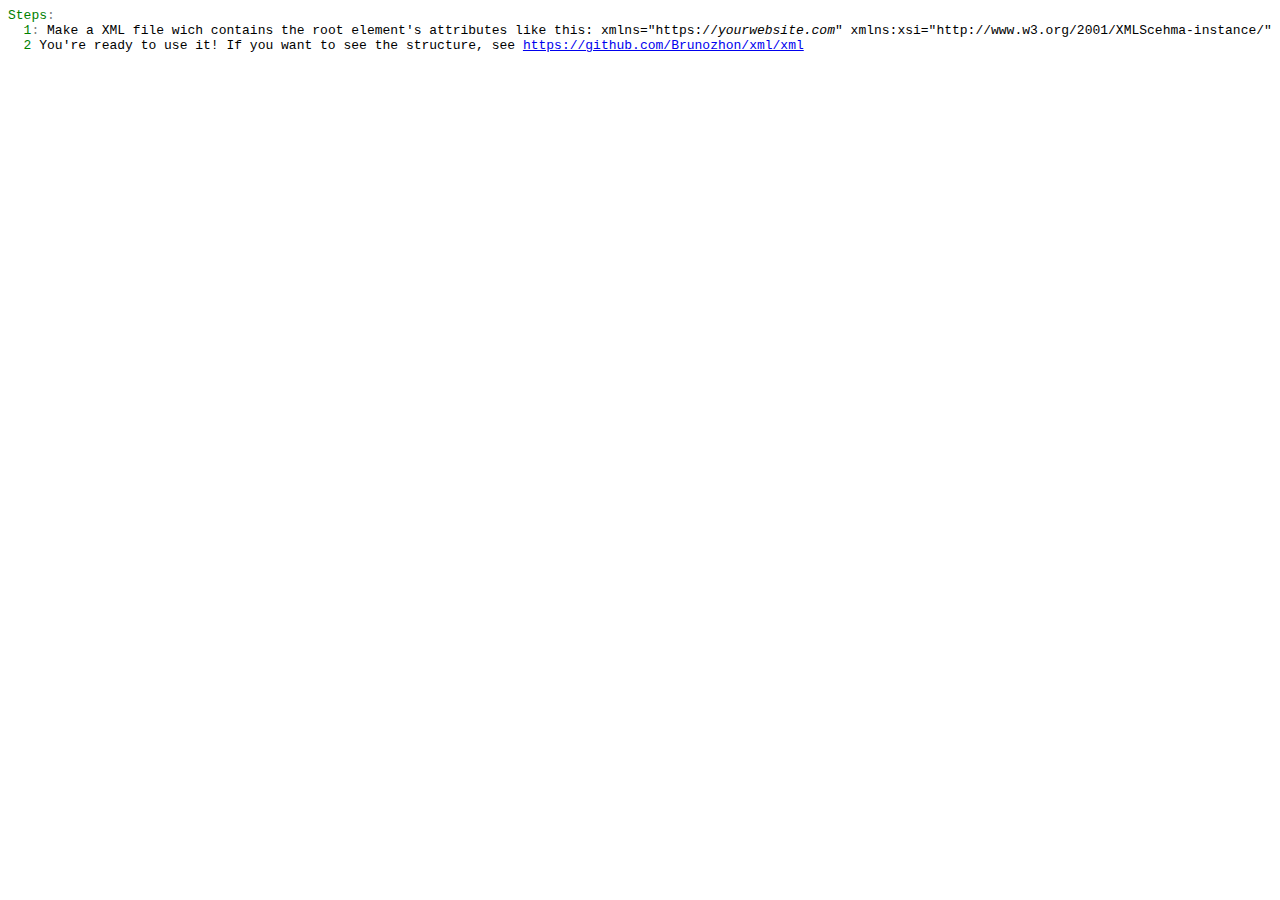
==== docs/getting-started-with-rsdt.html @ e69b1c6d "Create getting-started-with-rsdt.html" ====
<html>
  <head>
    <title>Getting Started with RSDT | XML Data</title>
    <link rel="stylesheet" href="https://brunozhon.github.io/xml/style.css" />
  </head>
  <body>
    <pre>
<span class="key">Steps</span><span class="colon">:</span>
  <span class="key">1</span><span class="colon">:</span> Make a XML file wich contains the root element's attributes like this: xmlns="https://<i>yourwebsite.com</i>" xmlns:xsi="http://www.w3.org/2001/XMLScehma-instance/" xsi:schemaLocation="https://brunozhon.github.io/xml/xml rsd.xml"
  <span class="key">2</span><span class="colon"></span> You're ready to use it! If you want to see the structure, see <a href="https://github.com/Brunozhon/xml/tree/main/xml" target="_blank">https://github.com/Brunozhon/xml/xml</a>
    </pre>
  </body>
</html>
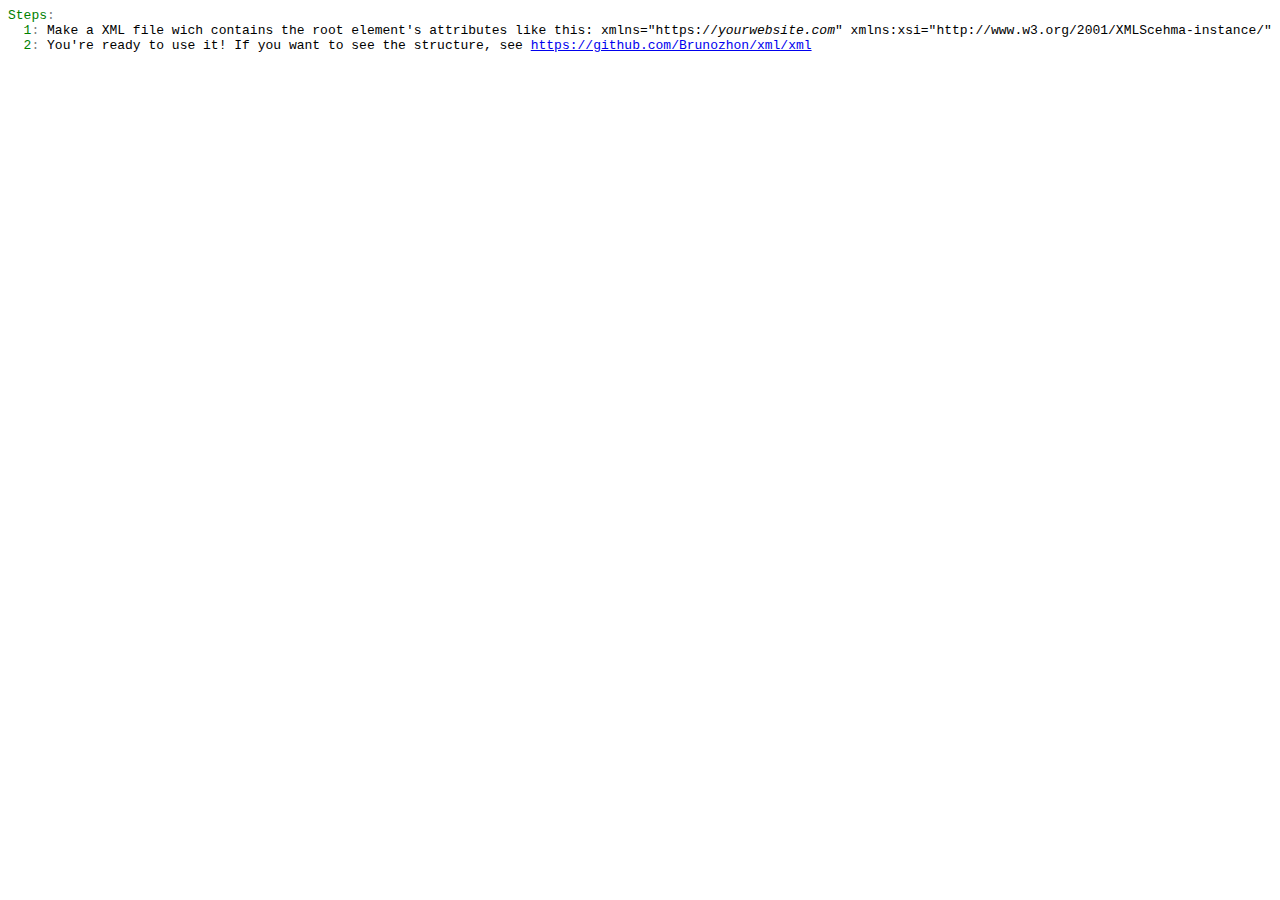
==== commit 4de4a6d5: "Update getting-started-with-rsdt.html" ====
--- a/docs/getting-started-with-rsdt.html
+++ b/docs/getting-started-with-rsdt.html
@@ -7,7 +7,7 @@
     <pre>
 <span class="key">Steps</span><span class="colon">:</span>
   <span class="key">1</span><span class="colon">:</span> Make a XML file wich contains the root element's attributes like this: xmlns="https://<i>yourwebsite.com</i>" xmlns:xsi="http://www.w3.org/2001/XMLScehma-instance/" xsi:schemaLocation="https://brunozhon.github.io/xml/xml rsd.xml"
-  <span class="key">2</span><span class="colon"></span> You're ready to use it! If you want to see the structure, see <a href="https://github.com/Brunozhon/xml/tree/main/xml" target="_blank">https://github.com/Brunozhon/xml/xml</a>
+  <span class="key">2</span><span class="colon">:</span> You're ready to use it! If you want to see the structure, see <a href="https://github.com/Brunozhon/xml/tree/main/xml" target="_blank">https://github.com/Brunozhon/xml/xml</a>
     </pre>
   </body>
 </html>
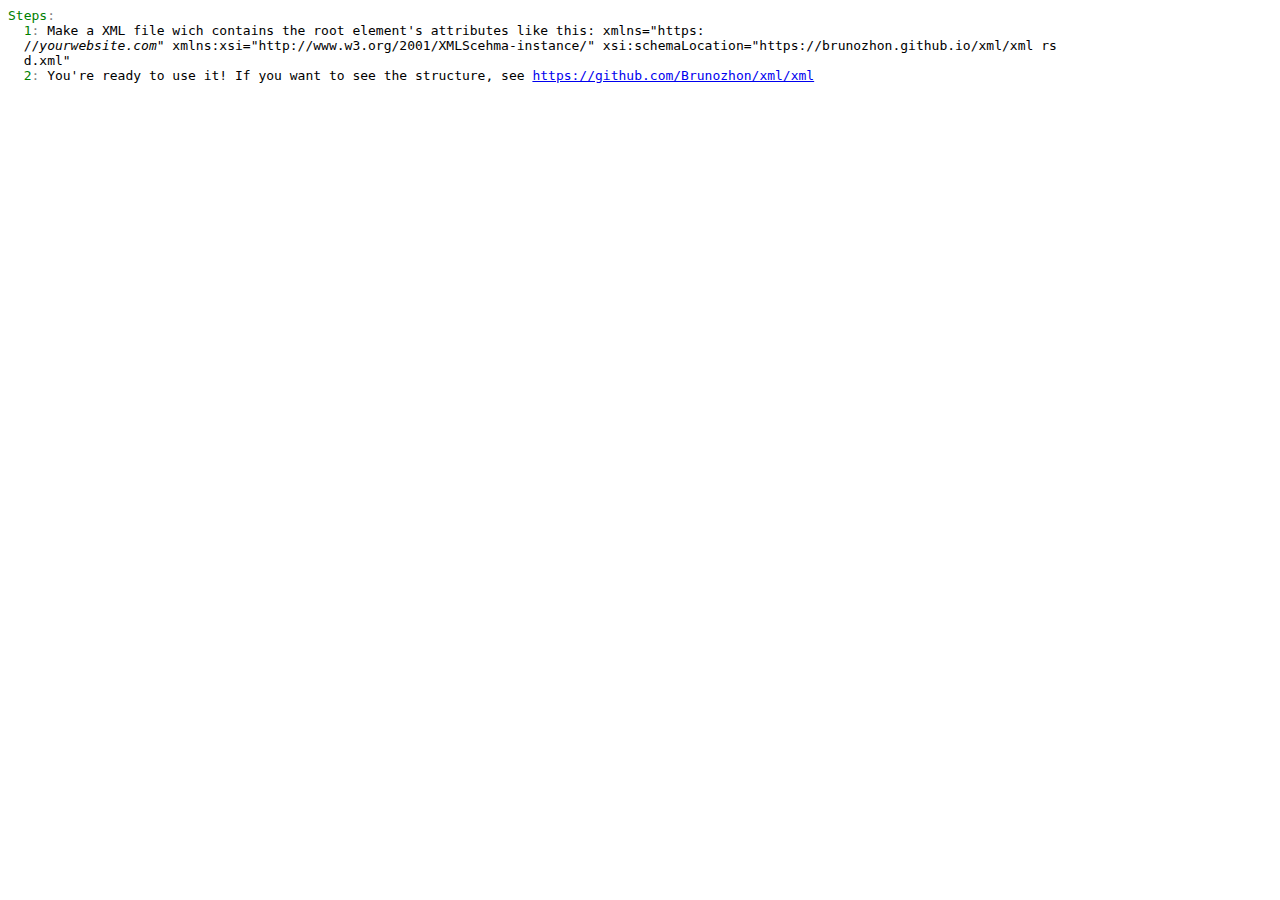
==== commit da792e29: "Update getting-started-with-rsdt.html" ====
--- a/docs/getting-started-with-rsdt.html
+++ b/docs/getting-started-with-rsdt.html
@@ -6,7 +6,9 @@
   <body>
     <pre>
 <span class="key">Steps</span><span class="colon">:</span>
-  <span class="key">1</span><span class="colon">:</span> Make a XML file wich contains the root element's attributes like this: xmlns="https://<i>yourwebsite.com</i>" xmlns:xsi="http://www.w3.org/2001/XMLScehma-instance/" xsi:schemaLocation="https://brunozhon.github.io/xml/xml rsd.xml"
+  <span class="key">1</span><span class="colon">:</span> Make a XML file wich contains the root element's attributes like this: xmlns="https:
+  //<i>yourwebsite.com</i>" xmlns:xsi="http://www.w3.org/2001/XMLScehma-instance/" xsi:schemaLocation="https://brunozhon.github.io/xml/xml rs
+  d.xml"
   <span class="key">2</span><span class="colon">:</span> You're ready to use it! If you want to see the structure, see <a href="https://github.com/Brunozhon/xml/tree/main/xml" target="_blank">https://github.com/Brunozhon/xml/xml</a>
     </pre>
   </body>
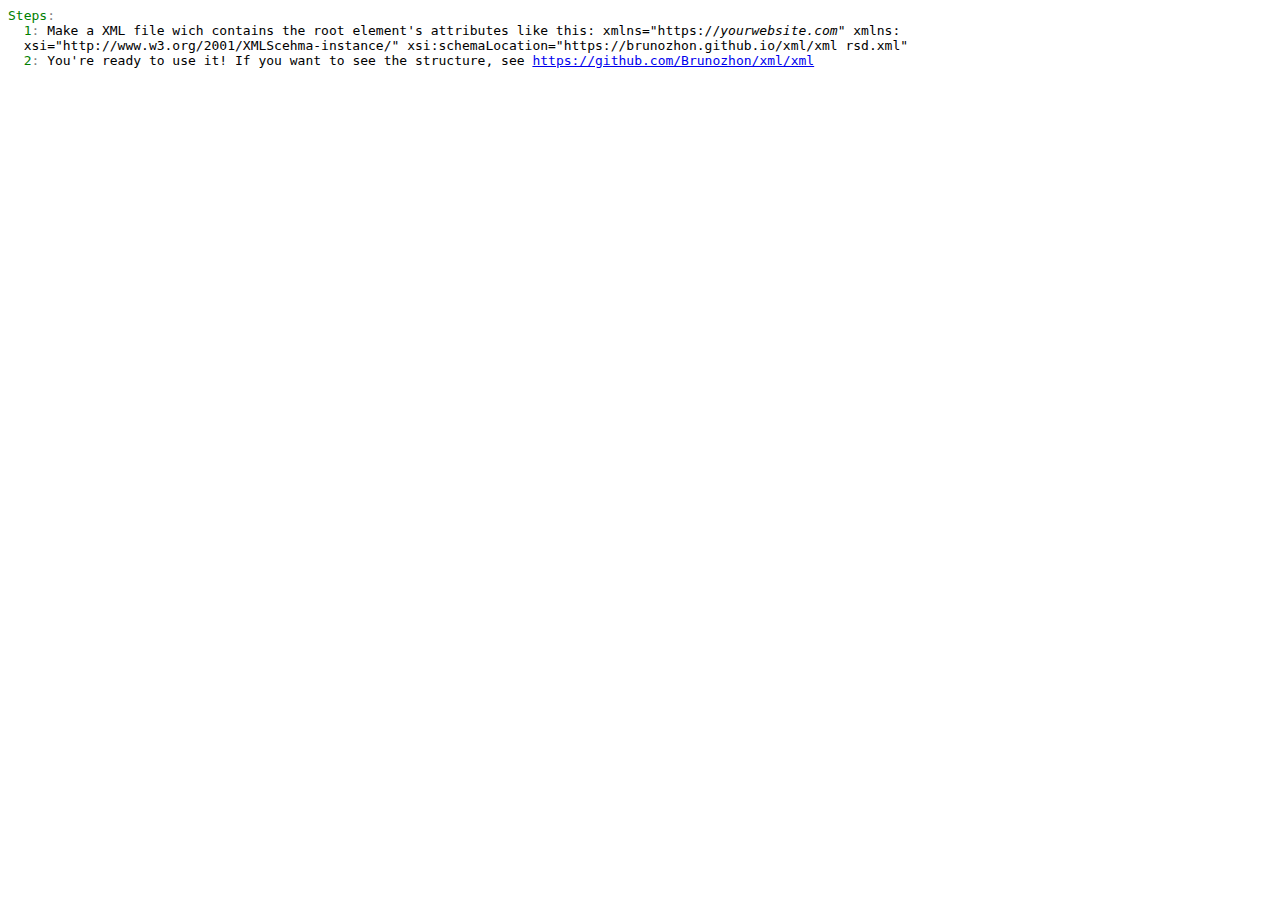
==== commit c90e39a9: "Update getting-started-with-rsdt.html" ====
--- a/docs/getting-started-with-rsdt.html
+++ b/docs/getting-started-with-rsdt.html
@@ -6,9 +6,8 @@
   <body>
     <pre>
 <span class="key">Steps</span><span class="colon">:</span>
-  <span class="key">1</span><span class="colon">:</span> Make a XML file wich contains the root element's attributes like this: xmlns="https:
-  //<i>yourwebsite.com</i>" xmlns:xsi="http://www.w3.org/2001/XMLScehma-instance/" xsi:schemaLocation="https://brunozhon.github.io/xml/xml rs
-  d.xml"
+  <span class="key">1</span><span class="colon">:</span> Make a XML file wich contains the root element's attributes like this: xmlns="https://<i>yourwebsite.com</i>" xmlns:
+  xsi="http://www.w3.org/2001/XMLScehma-instance/" xsi:schemaLocation="https://brunozhon.github.io/xml/xml rsd.xml"
   <span class="key">2</span><span class="colon">:</span> You're ready to use it! If you want to see the structure, see <a href="https://github.com/Brunozhon/xml/tree/main/xml" target="_blank">https://github.com/Brunozhon/xml/xml</a>
     </pre>
   </body>
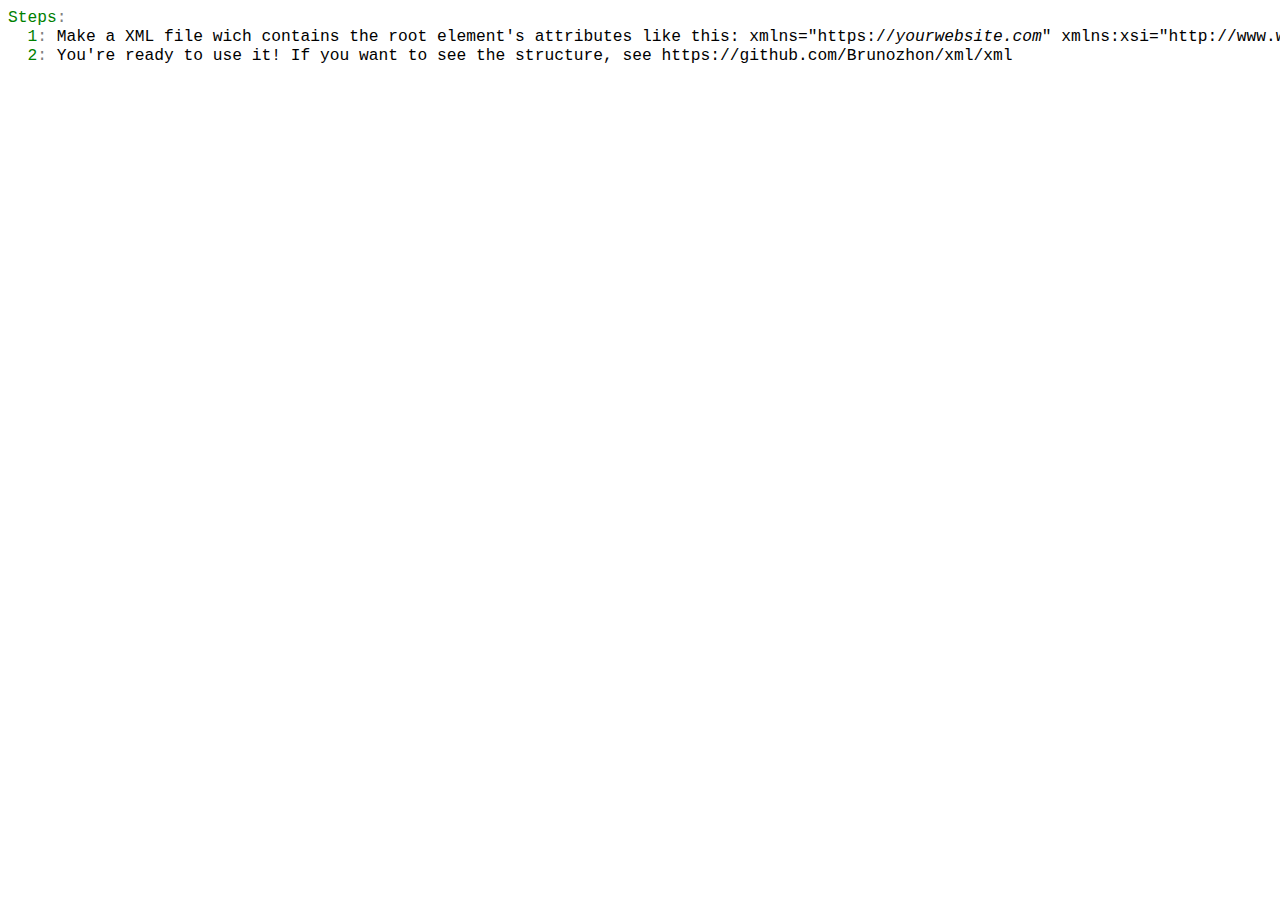
==== commit 506e4ac6: "Update getting-started-with-rsdt.html" ====
--- a/docs/getting-started-with-rsdt.html
+++ b/docs/getting-started-with-rsdt.html
@@ -6,8 +6,7 @@
   <body>
     <pre>
 <span class="key">Steps</span><span class="colon">:</span>
-  <span class="key">1</span><span class="colon">:</span> Make a XML file wich contains the root element's attributes like this: xmlns="https://<i>yourwebsite.com</i>" xmlns:
-  xsi="http://www.w3.org/2001/XMLScehma-instance/" xsi:schemaLocation="https://brunozhon.github.io/xml/xml rsd.xml"
+  <span class="key">1</span><span class="colon">:</span> Make a XML file wich contains the root element's attributes like this: xmlns="https://<i>yourwebsite.com</i>" xmlns:xsi="http://www.w3.org/2001/XMLScehma-instance/" xsi:schemaLocation="https://brunozhon.github.io/xml/xml rsd.xml"
   <span class="key">2</span><span class="colon">:</span> You're ready to use it! If you want to see the structure, see <a href="https://github.com/Brunozhon/xml/tree/main/xml" target="_blank">https://github.com/Brunozhon/xml/xml</a>
     </pre>
   </body>
